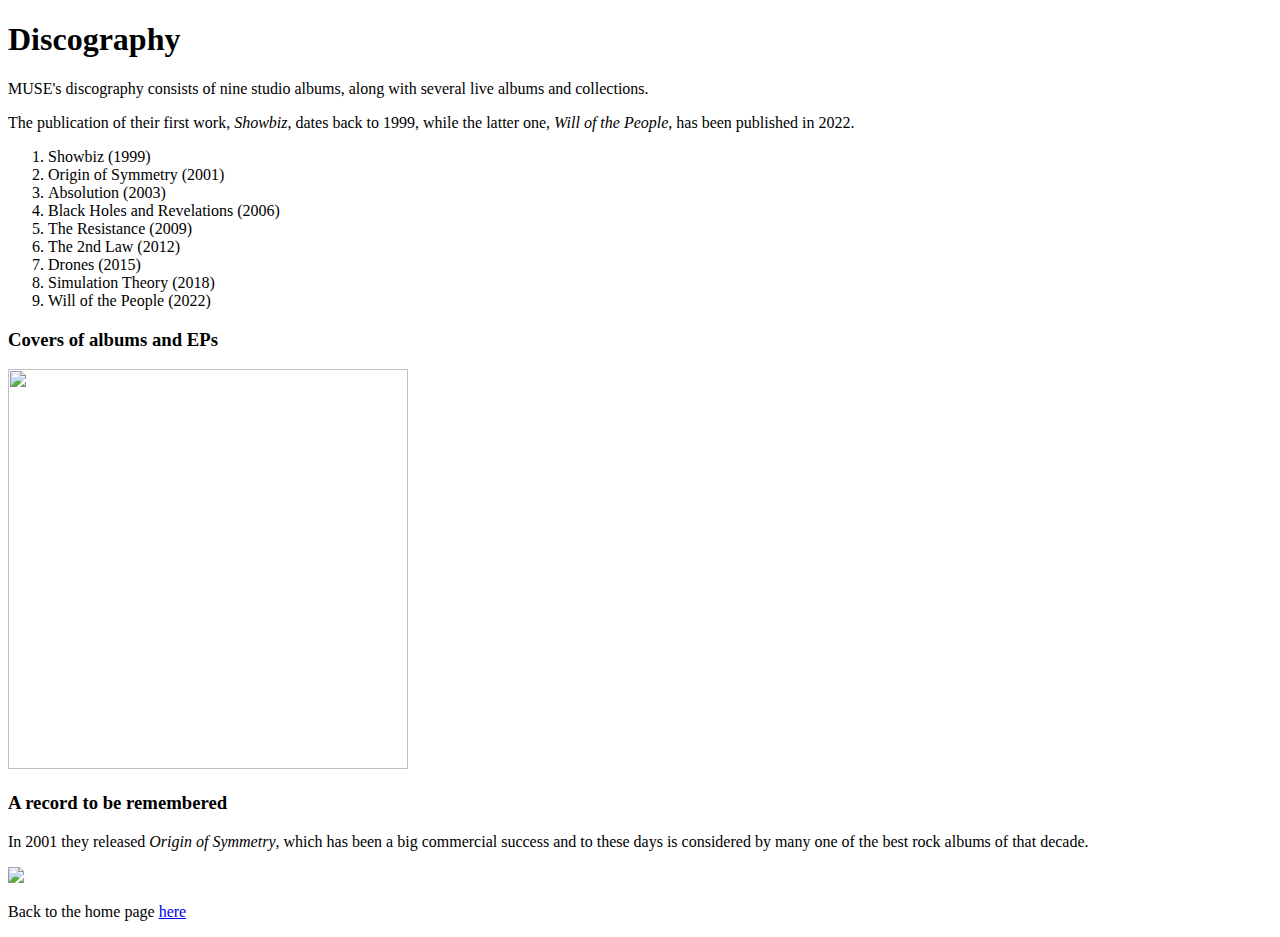
==== discography.html @ 9ab9fe3e "Create discography.html" ====
<!doctype html>
<head>
<title>Discography</title>
<link href="style.css" rel="stylesheet" type="text/css">
<script type="text/javascript" id="cookiebanner" src="https://cdn.jsdelivr.net/gh/dobarkod/cookie-banner@1.2.2/dist/cookiebanner.min.js"></script>
</head>

<body>
<h1>Discography</h1>
<p>MUSE's discography consists of nine studio albums, along with several live albums and collections. </p>
<p>The publication of their first work, <i>Showbiz</i>, dates back to 1999, while the latter one, <i>Will of the People</i>, has been 	published in 2022.</p>
<ol>
    <li>Showbiz (1999)</li>
    <li>Origin of Symmetry (2001)</li>
    <li>Absolution (2003)</li>
    <li>Black Holes and Revelations (2006)</li>
    <li>The Resistance (2009)</li>
    <li>The 2nd Law (2012)</li>
    <li>Drones (2015)</li>
    <li>Simulation Theory (2018)</li>
    <li>Will of the People (2022)</li>
</ol>
<h3>Covers of albums and EPs</h3>
<img src="https://preview.redd.it/0pxk1hkq3n471.png?width=1080&crop=smart&auto=webp&s=6499b3861bfb123def7e8716c29c6fff2125627e" width=400 	height=400></img>
<h3>A record to be remembered</h3>
<p>In 2001 they released <i>Origin of Symmetry</i>, which has been a big commercial success and to these days is considered by many one of 	the best rock albums of that decade. </p>
<img src="OriginOfSymmetry.png"></img>
<p>Back to the home page
    <a href="homepage.html"> here </a>
</p>
</body>

</html>
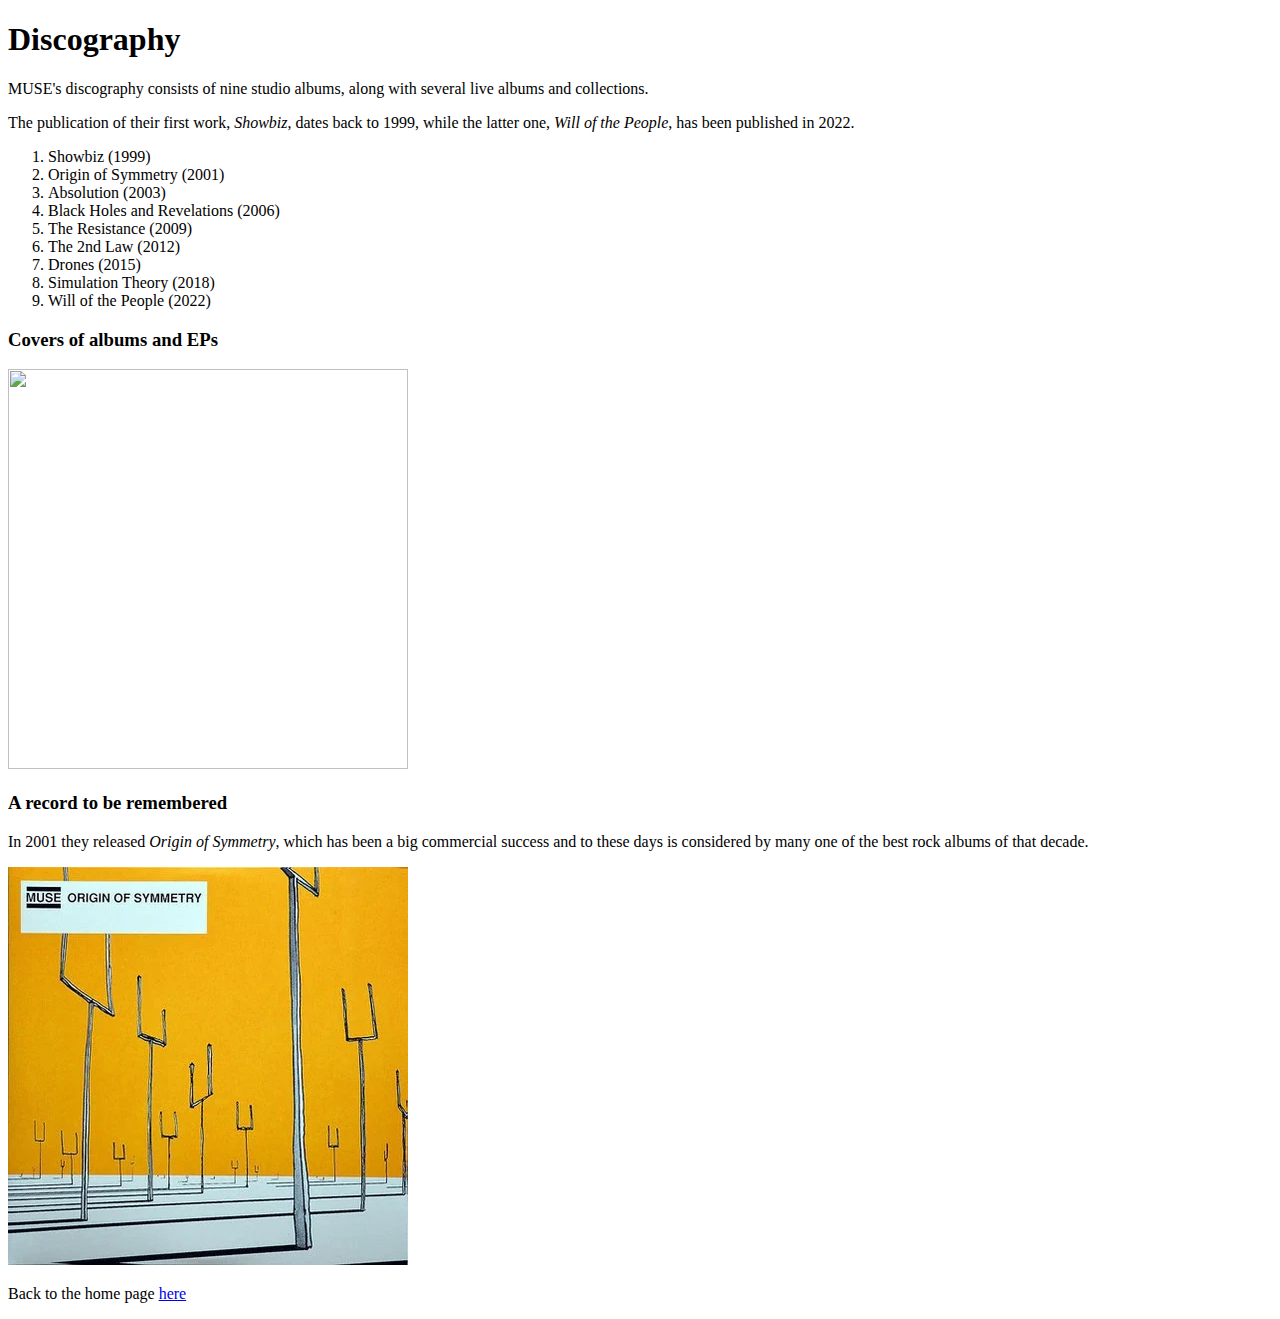
==== commit 90d041d8: "Update discography.html" ====
--- a/discography.html
+++ b/discography.html
@@ -8,7 +8,7 @@
 <body>
 <h1>Discography</h1>
 <p>MUSE's discography consists of nine studio albums, along with several live albums and collections. </p>
-<p>The publication of their first work, <i>Showbiz</i>, dates back to 1999, while the latter one, <i>Will of the People</i>, has been 	published in 2022.</p>
+<p>The publication of their first work, <i>Showbiz</i>, dates back to 1999, while the latter one, <i>Will of the People</i>, has been published in 2022.</p>
 <ol>
     <li>Showbiz (1999)</li>
     <li>Origin of Symmetry (2001)</li>
@@ -23,7 +23,7 @@
 <h3>Covers of albums and EPs</h3>
 <img src="https://preview.redd.it/0pxk1hkq3n471.png?width=1080&crop=smart&auto=webp&s=6499b3861bfb123def7e8716c29c6fff2125627e" width=400 	height=400></img>
 <h3>A record to be remembered</h3>
-<p>In 2001 they released <i>Origin of Symmetry</i>, which has been a big commercial success and to these days is considered by many one of 	the best rock albums of that decade. </p>
+<p>In 2001 they released <i>Origin of Symmetry</i>, which has been a big commercial success and to these days is considered by many one of the best rock albums of that decade. </p>
 <img src="OriginOfSymmetry.png"></img>
 <p>Back to the home page
     <a href="homepage.html"> here </a>
